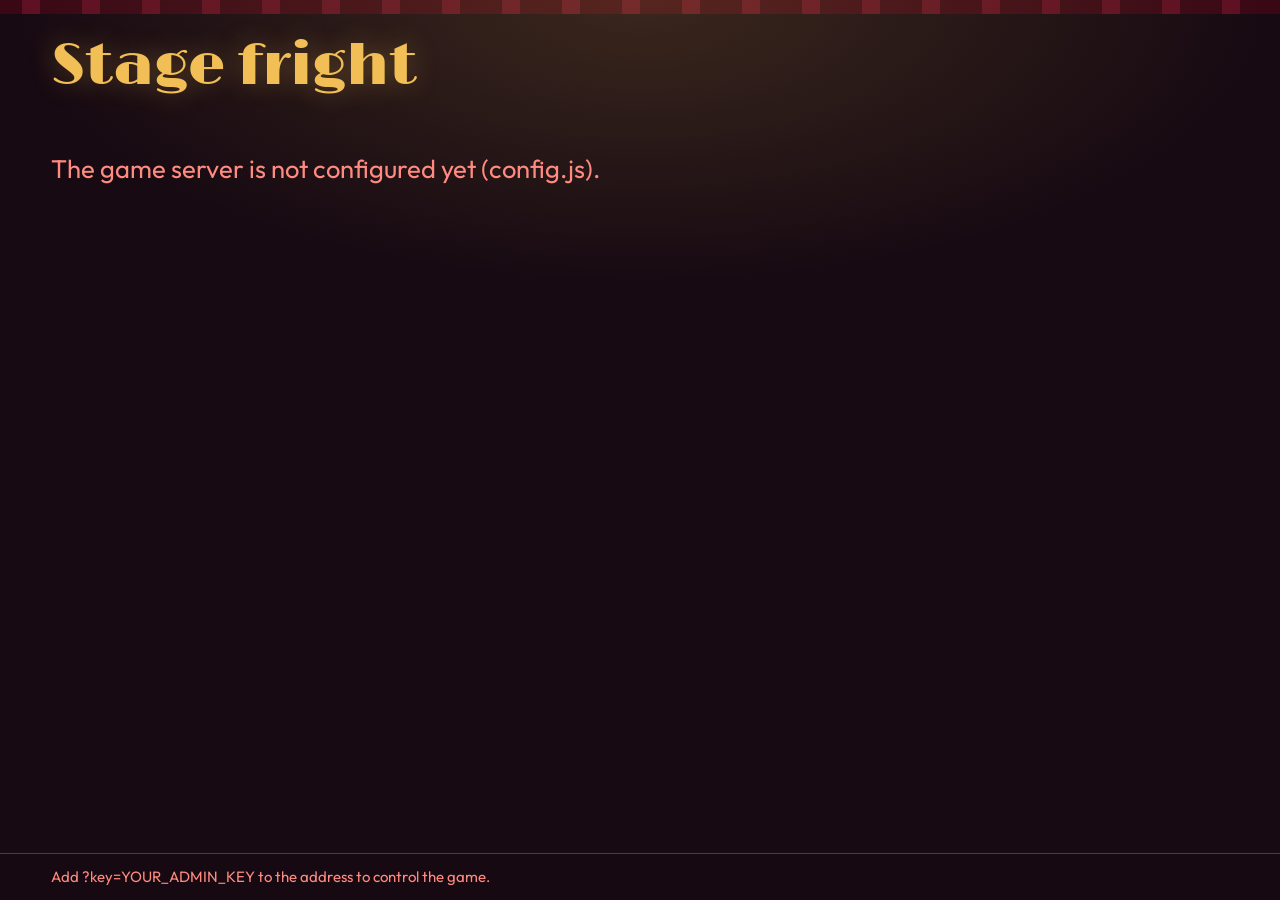
==== tv.html @ 47933998 "Party missions game: invitation, phone voting, TV stage and Apps Script backend Co-Authored-By: Clau" ====
<!doctype html>
<html lang="en">
<head>
  <meta charset="utf-8">
  <meta name="viewport" content="width=device-width, initial-scale=1">
  <meta name="robots" content="noindex">
  <title>The Show Must Go On · Stage</title>
  <link rel="preconnect" href="https://fonts.googleapis.com">
  <link rel="preconnect" href="https://fonts.gstatic.com" crossorigin>
  <link rel="stylesheet" href="https://fonts.googleapis.com/css2?family=Limelight&family=Outfit:wght@400;600;700&display=swap">
  <link rel="stylesheet" href="style.css">
  <style>
    body { overflow-x: hidden; }
    .stage {
      min-height: 100vh;
      padding: 4vh 4vw 120px;
      display: grid;
      align-content: start;
      gap: 3vh;
    }
    .stage h1, .stage h2 {
      font-family: var(--font-display);
      font-weight: 400;
      color: var(--brass);
      margin: 0;
      line-height: 1.05;
      text-wrap: balance;
      text-shadow: 0 0 28px rgba(241, 191, 85, 0.3);
    }
    .stage h1 { font-size: clamp(40px, 7vw, 110px); }
    .stage h2 { font-size: clamp(30px, 4.6vw, 72px); }
    .stage .eyebrow { font-size: clamp(14px, 1.3vw, 22px); }
    .lead { font-size: clamp(18px, 2vw, 32px); }
    .lobby { display: grid; grid-template-columns: 1fr auto; gap: 4vw; align-items: center; }
    .qr { background: var(--paper); padding: 18px; border-radius: 18px; width: clamp(200px, 26vw, 420px); }
    .qr svg { display: block; width: 100%; height: auto; }
    .url { font-size: clamp(14px, 1.4vw, 22px); color: var(--muted); word-break: break-all; }
    .opts { display: grid; grid-template-columns: repeat(3, minmax(0, 1fr)); gap: 2vw; }
    .opt {
      border: 2px solid var(--line);
      border-radius: 20px;
      padding: 2.4vw;
      background: rgba(251, 241, 225, 0.05);
      display: grid; gap: 1.2vw; align-content: start;
      font-size: clamp(18px, 1.9vw, 34px);
      transition: opacity 0.5s, border-color 0.5s, transform 0.5s;
    }
    .opt .letter { font-family: var(--font-display); color: var(--brass); font-size: 1.8em; line-height: 1; }
    .opt .who { font-size: 0.62em; color: var(--muted); }
    .opt.correct { border-color: var(--ok); background: rgba(127, 212, 155, 0.15); transform: scale(1.03); }
    .opt.dim { opacity: 0.35; }
    .chips { display: flex; flex-wrap: wrap; gap: 10px; }
    .chip { border: 1px solid var(--line); border-radius: 999px; padding: 6px 14px; font-size: clamp(14px, 1.2vw, 20px); }
    .chip.on { border-color: var(--brass); background: rgba(241, 191, 85, 0.15); }
    .verdict { font-size: clamp(22px, 2.6vw, 44px); font-weight: 700; }
    .split { display: grid; grid-template-columns: minmax(0, 1fr) minmax(260px, 28vw); gap: 3vw; align-items: start; }
    .board { font-size: clamp(16px, 1.6vw, 28px); }
    .podium { display: grid; grid-template-columns: repeat(3, minmax(0, 1fr)); gap: 2vw; align-items: end; text-align: center; }
    .podium .step { border: 2px solid var(--brass); border-radius: 18px 18px 0 0; padding: 2vw 1vw; background: rgba(241, 191, 85, 0.1); }
    .podium .step .nm { font-family: var(--font-display); font-size: clamp(22px, 3vw, 54px); color: var(--paper); }
    .podium .step .pt { font-size: clamp(16px, 1.8vw, 30px); color: var(--brass); font-weight: 700; }
    .podium .p1 { min-height: 34vh; } .podium .p2 { min-height: 25vh; } .podium .p3 { min-height: 18vh; }
    .rest { display: grid; grid-template-columns: repeat(auto-fill, minmax(260px, 1fr)); gap: 6px 3vw; font-size: clamp(16px, 1.5vw, 26px); }
    .rest div { display: flex; justify-content: space-between; border-bottom: 1px solid var(--line); padding: 4px 0; }
    .rest strong { color: var(--brass); }
    .controls {
      position: fixed; left: 0; right: 0; bottom: 0;
      display: flex; flex-wrap: wrap; gap: 10px; align-items: center;
      padding: 12px 4vw;
      background: rgba(23, 10, 18, 0.92);
      border-top: 1px solid var(--line);
      font-size: 15px;
      z-index: 5;
    }
    .controls .btn { padding: 8px 16px; }
    .controls .spacer { flex: 1; }
    .controls.hidden-bar { opacity: 0; }
    .controls.hidden-bar:hover { opacity: 1; }
    @media (max-width: 800px) {
      .lobby, .split { grid-template-columns: 1fr; }
      .opts { grid-template-columns: 1fr; }
    }
  </style>
</head>
<body>
  <main class="stage" id="stage"><p class="lead muted">Setting the stage…</p></main>
  <nav class="controls" id="controls" aria-label="Host controls"></nav>
  <div class="toast" id="toast" hidden></div>
  <script src="config.js"></script>
  <script src="api.js"></script>
  <script src="qrcode.js"></script>
  <script src="tv.js"></script>
</body>
</html>
---- style.css ----
/* Stage at night: velvet curtain, brass, warm spotlight. */
:root {
  --night: #170a12;
  --velvet: #5e0f22;
  --velvet-deep: #3a0815;
  --brass: #f1bf55;
  --brass-dim: #b98b2f;
  --paper: #fbf1e1;
  --muted: #c8aeb2;
  --line: rgba(241, 191, 85, 0.28);
  --ok: #7fd49b;
  --bad: #ff8a80;
  --font-display: 'Limelight', 'Georgia', serif;
  --font-body: 'Outfit', system-ui, -apple-system, 'Segoe UI', sans-serif;
  color-scheme: dark;
}

* { box-sizing: border-box; }

html, body { margin: 0; }

body {
  min-height: 100vh;
  background:
    radial-gradient(ellipse 70% 45% at 50% 0%, rgba(241, 191, 85, 0.16), transparent 70%),
    repeating-linear-gradient(90deg, var(--velvet-deep) 0 22px, var(--velvet) 22px 40px, var(--velvet-deep) 40px 60px) top / 100% 14px no-repeat,
    var(--night);
  color: var(--paper);
  font-family: var(--font-body);
  font-size: 17px;
  line-height: 1.5;
}

button { font: inherit; color: inherit; cursor: pointer; }
button:focus-visible, a:focus-visible { outline: 3px solid var(--brass); outline-offset: 2px; }

.wrap {
  max-width: 560px;
  margin: 0 auto;
  padding-block: 28px 64px;
  padding-left: max(16px, env(safe-area-inset-left, 0px));
  padding-right: max(16px, env(safe-area-inset-right, 0px));
  display: grid;
  gap: 20px;
}

/* ---------- marquee header */
.marquee {
  text-align: center;
  padding: 26px 18px 22px;
  border: 2px solid var(--brass);
  border-radius: 14px;
  position: relative;
  background: linear-gradient(180deg, rgba(94, 15, 34, 0.65), rgba(23, 10, 18, 0.8));
}
.marquee::before {
  content: '';
  position: absolute;
  inset: 6px;
  border-radius: 9px;
  background-image: radial-gradient(circle, var(--brass) 2.2px, transparent 2.6px);
  background-size: 18px 18px;
  -webkit-mask: linear-gradient(#000 0 0) content-box exclude, linear-gradient(#000 0 0);
  mask: linear-gradient(#000 0 0) content-box exclude, linear-gradient(#000 0 0);
  padding: 4px;
  opacity: 0.85;
  pointer-events: none;
}
.marquee h1 {
  font-family: var(--font-display);
  font-weight: 400;
  font-size: clamp(30px, 8vw, 44px);
  line-height: 1.05;
  margin: 0 0 10px;
  color: var(--brass);
  text-shadow: 0 0 18px rgba(241, 191, 85, 0.35);
  text-wrap: balance;
}
.marquee .when { font-weight: 600; letter-spacing: 0.02em; }
.marquee .where { color: var(--muted); font-size: 15px; }

#app { display: grid; gap: 20px; min-width: 0; }

/* ---------- cards */
.card {
  background: rgba(251, 241, 225, 0.05);
  border: 1px solid var(--line);
  border-radius: 14px;
  padding: 20px;
  display: grid;
  gap: 14px;
}
.card h2 {
  font-family: var(--font-display);
  font-weight: 400;
  color: var(--brass);
  font-size: 24px;
  margin: 0;
  line-height: 1.15;
  text-wrap: balance;
}
.card p { margin: 0; }
.eyebrow {
  text-transform: uppercase;
  letter-spacing: 0.14em;
  font-size: 12px;
  font-weight: 700;
  color: var(--brass-dim);
}
.muted { color: var(--muted); }
.small { font-size: 14px; }

/* ---------- buttons */
.btn {
  border: 1px solid var(--brass);
  background: transparent;
  border-radius: 999px;
  padding: 12px 20px;
  font-weight: 600;
  text-align: center;
  transition: background 0.15s, color 0.15s;
}
.btn:hover { background: rgba(241, 191, 85, 0.12); }
.btn.primary { background: var(--brass); color: var(--night); }
.btn.primary:hover { background: #ffd47a; }
.btn:disabled { opacity: 0.5; cursor: default; }
.linkish {
  background: none; border: 0; padding: 0;
  color: var(--muted); text-decoration: underline; font-size: 14px;
  justify-self: start;
}

.names {
  display: grid;
  grid-template-columns: repeat(auto-fill, minmax(140px, 1fr));
  gap: 10px;
}
.names .btn { border-radius: 12px; }

.choices { display: grid; gap: 10px; }
.choice {
  display: grid;
  gap: 2px;
  text-align: left;
  border: 1px solid var(--line);
  border-radius: 12px;
  background: rgba(251, 241, 225, 0.04);
  padding: 14px 16px;
}
.choice strong { font-size: 16px; }
.choice span { color: var(--muted); font-size: 14px; }
.choice.selected { border-color: var(--brass); background: rgba(241, 191, 85, 0.16); box-shadow: 0 0 0 1px var(--brass) inset; }

/* ---------- missions */
.missions { position: relative; }
.missions .content { display: grid; gap: 14px; transition: filter 0.3s; }
.missions.hidden .content { filter: blur(9px); user-select: none; pointer-events: none; }
.missions .cover {
  position: absolute; inset: 0;
  display: grid; place-items: center;
  background: rgba(23, 10, 18, 0.25);
  border-radius: 14px;
}
.real {
  border: 2px solid var(--brass);
  border-radius: 12px;
  padding: 14px 16px;
  background: rgba(241, 191, 85, 0.1);
  font-size: 19px;
  font-weight: 600;
}
.decoy {
  border: 1px dashed var(--line);
  border-radius: 12px;
  padding: 10px 14px;
  color: var(--paper);
}

ol.rules, ul.rules { margin: 0; padding-left: 20px; display: grid; gap: 8px; }
.points {
  display: grid; gap: 6px;
  border-top: 1px solid var(--line);
  padding-top: 12px;
  font-size: 15px;
}

.vote-option {
  display: grid; grid-template-columns: auto 1fr; gap: 12px; align-items: start;
  text-align: left;
  border: 1px solid var(--line);
  border-radius: 12px;
  background: rgba(251, 241, 225, 0.04);
  padding: 14px;
}
.vote-option .letter {
  font-family: var(--font-display);
  color: var(--brass);
  font-size: 24px;
  line-height: 1;
}
.vote-option.selected { border-color: var(--brass); background: rgba(241, 191, 85, 0.16); box-shadow: 0 0 0 1px var(--brass) inset; }
.vote-option.correct { border-color: var(--ok); background: rgba(127, 212, 155, 0.14); }
.vote-option.dim { opacity: 0.45; }

.big-number {
  font-family: var(--font-display);
  font-size: 56px;
  color: var(--brass);
  line-height: 1;
}

.toast {
  position: fixed; left: 50%; bottom: calc(18px + env(safe-area-inset-bottom, 0px));
  transform: translateX(-50%);
  background: var(--paper); color: var(--night);
  padding: 10px 18px; border-radius: 999px;
  font-weight: 600; font-size: 15px;
  max-width: calc(100% - 32px);
  text-align: center;
  z-index: 20;
}
.error { color: var(--bad); }

table.board { width: 100%; border-collapse: collapse; font-variant-numeric: tabular-nums; }
table.board td { padding: 6px 4px; border-bottom: 1px solid var(--line); }
table.board td:last-child { text-align: right; font-weight: 700; color: var(--brass); }
table.board tr.me td { color: var(--brass); font-weight: 700; }

@media (prefers-reduced-motion: reduce) {
  * { transition: none !important; animation: none !important; }
}
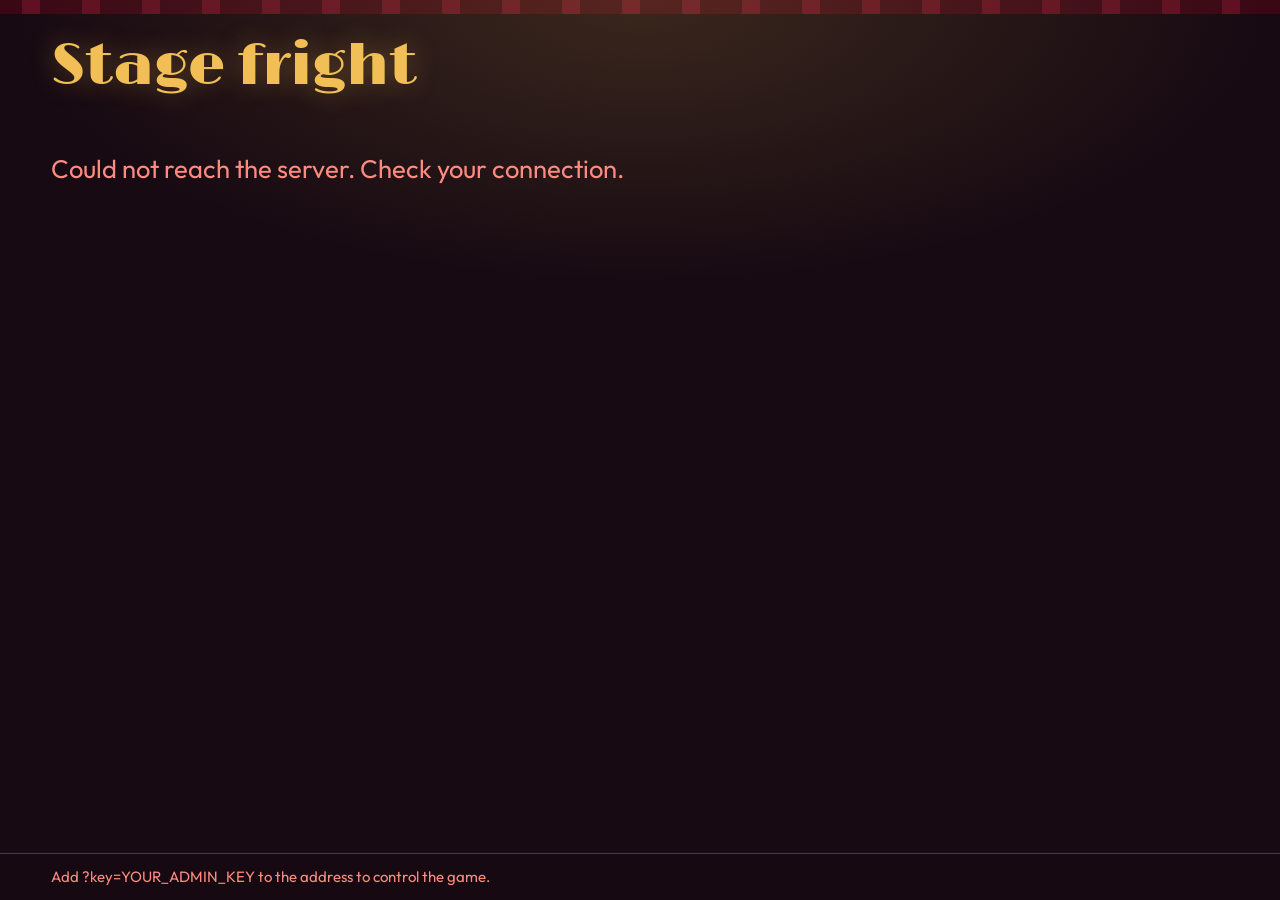
==== commit 7755f748: "Bust stale caches of scripts and fix the marquee border Co-Authored-By: Claude Opus 5.5 <noreply@ant" ====
--- a/tv.html
+++ b/tv.html
@@ -8,7 +8,7 @@
   <link rel="preconnect" href="https://fonts.googleapis.com">
   <link rel="preconnect" href="https://fonts.gstatic.com" crossorigin>
   <link rel="stylesheet" href="https://fonts.googleapis.com/css2?family=Limelight&family=Outfit:wght@400;600;700&display=swap">
-  <link rel="stylesheet" href="style.css">
+  <link rel="stylesheet" href="style.css?v=2">
   <style>
     body { overflow-x: hidden; }
     .stage {
@@ -86,9 +86,9 @@
   <main class="stage" id="stage"><p class="lead muted">Setting the stage…</p></main>
   <nav class="controls" id="controls" aria-label="Host controls"></nav>
   <div class="toast" id="toast" hidden></div>
-  <script src="config.js"></script>
-  <script src="api.js"></script>
-  <script src="qrcode.js"></script>
-  <script src="tv.js"></script>
+  <script src="config.js?v=2"></script>
+  <script src="api.js?v=2"></script>
+  <script src="qrcode.js?v=2"></script>
+  <script src="tv.js?v=2"></script>
 </body>
 </html>
--- a/style.css
+++ b/style.css
@@ -56,14 +56,9 @@
 .marquee::before {
   content: '';
   position: absolute;
-  inset: 6px;
+  inset: 7px;
   border-radius: 9px;
-  background-image: radial-gradient(circle, var(--brass) 2.2px, transparent 2.6px);
-  background-size: 18px 18px;
-  -webkit-mask: linear-gradient(#000 0 0) content-box exclude, linear-gradient(#000 0 0);
-  mask: linear-gradient(#000 0 0) content-box exclude, linear-gradient(#000 0 0);
-  padding: 4px;
-  opacity: 0.85;
+  border: 4px dotted rgba(241, 191, 85, 0.75);
   pointer-events: none;
 }
 .marquee h1 {
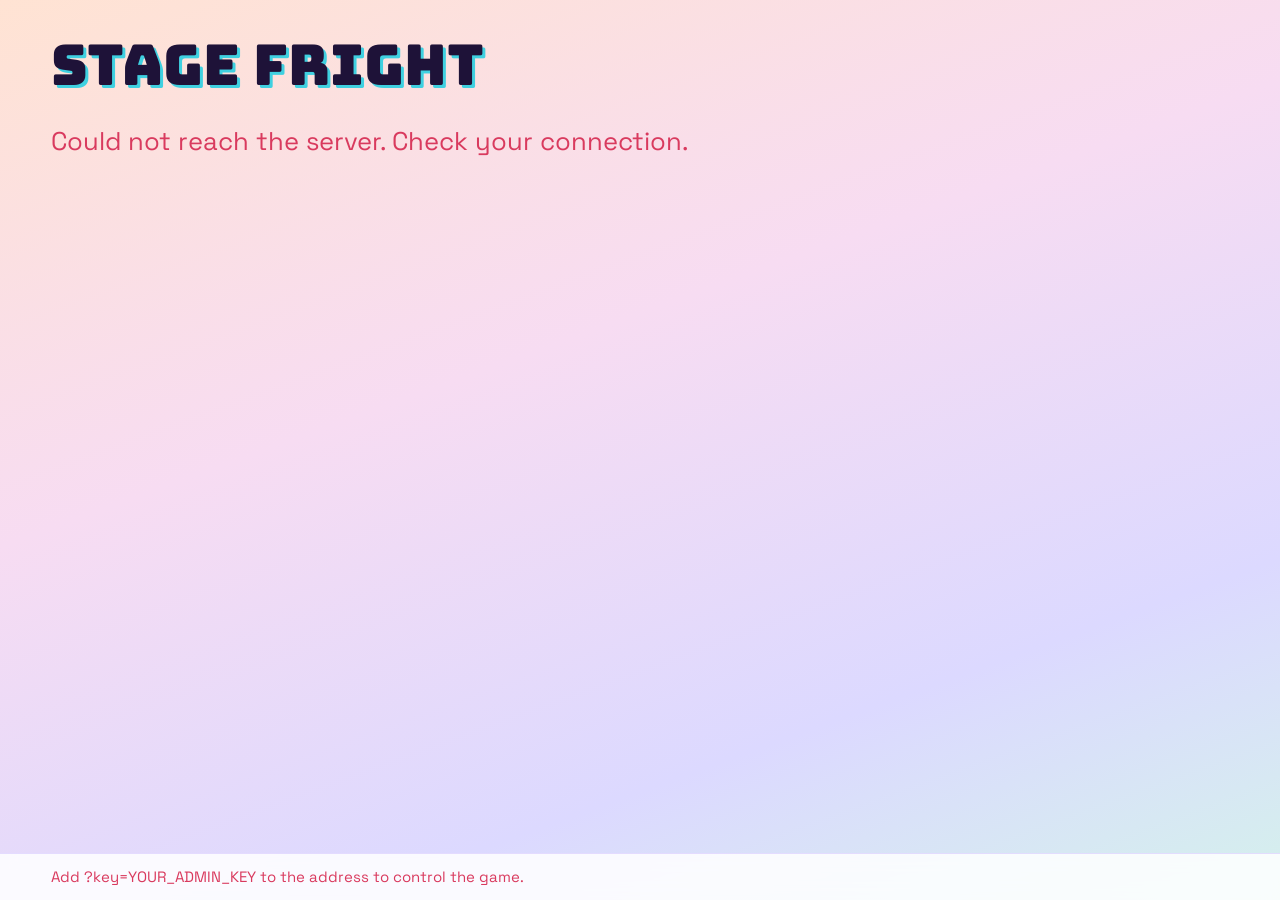
==== commit 8deaafb4: "Restyle the site in the pastel 80s 'Neon Chrome' look Co-Authored-By: Claude Opus 5.5 <noreply@anthr" ====
--- a/tv.html
+++ b/tv.html
@@ -7,8 +7,8 @@
   <title>The Show Must Go On · Stage</title>
   <link rel="preconnect" href="https://fonts.googleapis.com">
   <link rel="preconnect" href="https://fonts.gstatic.com" crossorigin>
-  <link rel="stylesheet" href="https://fonts.googleapis.com/css2?family=Limelight&family=Outfit:wght@400;600;700&display=swap">
-  <link rel="stylesheet" href="style.css?v=2">
+  <link rel="stylesheet" href="https://fonts.googleapis.com/css2?family=Bungee&family=Mr+Dafoe&family=Space+Grotesk:wght@400;600;700&display=swap">
+  <link rel="stylesheet" href="style.css?v=3">
   <style>
     body { overflow-x: hidden; }
     .stage {
@@ -18,56 +18,73 @@
       align-content: start;
       gap: 3vh;
     }
-    .stage h1, .stage h2 {
+    .stage h2 {
       font-family: var(--font-display);
       font-weight: 400;
-      color: var(--brass);
+      text-transform: uppercase;
+      color: var(--ink);
       margin: 0;
       line-height: 1.05;
       text-wrap: balance;
-      text-shadow: 0 0 28px rgba(241, 191, 85, 0.3);
+      font-size: clamp(30px, 4.4vw, 70px);
+      text-shadow: 3px 3px 0 var(--cyan);
     }
-    .stage h1 { font-size: clamp(40px, 7vw, 110px); }
-    .stage h2 { font-size: clamp(30px, 4.6vw, 72px); }
+    .stage .logo { font-size: clamp(56px, 8.5vw, 140px); margin-bottom: 0.45em; }
+    .stage .logo.small-logo { font-size: clamp(40px, 5.6vw, 92px); }
     .stage .eyebrow { font-size: clamp(14px, 1.3vw, 22px); }
-    .lead { font-size: clamp(18px, 2vw, 32px); }
+    .lead { font-size: clamp(18px, 2vw, 32px); margin: 0; }
+    .panel {
+      background: var(--card);
+      border: 1px solid rgba(255, 255, 255, 0.95);
+      border-radius: 28px;
+      box-shadow: 0 20px 40px rgba(124, 77, 255, 0.12);
+      backdrop-filter: blur(8px);
+      padding: 2.4vw;
+    }
     .lobby { display: grid; grid-template-columns: 1fr auto; gap: 4vw; align-items: center; }
-    .qr { background: var(--paper); padding: 18px; border-radius: 18px; width: clamp(200px, 26vw, 420px); }
+    .qr { background: #fff; padding: 18px; border-radius: 22px; width: clamp(200px, 26vw, 420px); box-shadow: 8px 8px 0 var(--pink), 16px 16px 0 var(--cyan); }
     .qr svg { display: block; width: 100%; height: auto; }
-    .url { font-size: clamp(14px, 1.4vw, 22px); color: var(--muted); word-break: break-all; }
+    .url { font-size: clamp(14px, 1.4vw, 22px); color: var(--muted); word-break: break-all; margin-top: 18px; }
     .opts { display: grid; grid-template-columns: repeat(3, minmax(0, 1fr)); gap: 2vw; }
     .opt {
-      border: 2px solid var(--line);
-      border-radius: 20px;
+      border: 2px solid rgba(124, 77, 255, 0.15);
+      border-radius: 24px;
       padding: 2.4vw;
-      background: rgba(251, 241, 225, 0.05);
+      background: rgba(255, 255, 255, 0.85);
       display: grid; gap: 1.2vw; align-content: start;
       font-size: clamp(18px, 1.9vw, 34px);
       transition: opacity 0.5s, border-color 0.5s, transform 0.5s;
     }
-    .opt .letter { font-family: var(--font-display); color: var(--brass); font-size: 1.8em; line-height: 1; }
+    .opt .letter { font-family: var(--font-display); color: var(--pink); text-shadow: 3px 3px 0 var(--cyan); font-size: 1.8em; line-height: 1; }
     .opt .who { font-size: 0.62em; color: var(--muted); }
-    .opt.correct { border-color: var(--ok); background: rgba(127, 212, 155, 0.15); transform: scale(1.03); }
-    .opt.dim { opacity: 0.35; }
+    .opt.correct { border: 3px solid var(--ok); background: #e3f8f1; transform: scale(1.03); box-shadow: 6px 6px 0 var(--ok); }
+    .opt.dim { opacity: 0.4; }
     .chips { display: flex; flex-wrap: wrap; gap: 10px; }
-    .chip { border: 1px solid var(--line); border-radius: 999px; padding: 6px 14px; font-size: clamp(14px, 1.2vw, 20px); }
-    .chip.on { border-color: var(--brass); background: rgba(241, 191, 85, 0.15); }
-    .verdict { font-size: clamp(22px, 2.6vw, 44px); font-weight: 700; }
+    .chip { border: 1.5px solid var(--line); background: rgba(255, 255, 255, 0.5); border-radius: 999px; padding: 6px 14px; font-size: clamp(14px, 1.2vw, 20px); color: var(--muted); }
+    .chip.on { border-color: var(--violet); background: #fff; color: var(--ink); font-weight: 700; }
+    .verdict { font-size: clamp(22px, 2.6vw, 44px); font-weight: 700; margin: 0; }
     .split { display: grid; grid-template-columns: minmax(0, 1fr) minmax(260px, 28vw); gap: 3vw; align-items: start; }
     .board { font-size: clamp(16px, 1.6vw, 28px); }
     .podium { display: grid; grid-template-columns: repeat(3, minmax(0, 1fr)); gap: 2vw; align-items: end; text-align: center; }
-    .podium .step { border: 2px solid var(--brass); border-radius: 18px 18px 0 0; padding: 2vw 1vw; background: rgba(241, 191, 85, 0.1); }
-    .podium .step .nm { font-family: var(--font-display); font-size: clamp(22px, 3vw, 54px); color: var(--paper); }
-    .podium .step .pt { font-size: clamp(16px, 1.8vw, 30px); color: var(--brass); font-weight: 700; }
-    .podium .p1 { min-height: 34vh; } .podium .p2 { min-height: 25vh; } .podium .p3 { min-height: 18vh; }
+    .podium .step {
+      border-radius: 24px 24px 0 0; padding: 2vw 1vw;
+      background: rgba(255, 255, 255, 0.8);
+      border: 2px solid var(--ink);
+      box-shadow: 6px 6px 0 var(--cyan);
+    }
+    .podium .p1 { min-height: 34vh; box-shadow: 6px 6px 0 var(--pink), 12px 12px 0 var(--cyan); }
+    .podium .p2 { min-height: 25vh; } .podium .p3 { min-height: 18vh; }
+    .podium .step .nm { font-family: var(--font-display); font-size: clamp(22px, 3vw, 54px); color: var(--ink); text-transform: uppercase; }
+    .podium .step .pt { font-size: clamp(16px, 1.8vw, 30px); color: var(--violet); font-weight: 700; }
     .rest { display: grid; grid-template-columns: repeat(auto-fill, minmax(260px, 1fr)); gap: 6px 3vw; font-size: clamp(16px, 1.5vw, 26px); }
     .rest div { display: flex; justify-content: space-between; border-bottom: 1px solid var(--line); padding: 4px 0; }
-    .rest strong { color: var(--brass); }
+    .rest strong { color: var(--violet); }
     .controls {
       position: fixed; left: 0; right: 0; bottom: 0;
       display: flex; flex-wrap: wrap; gap: 10px; align-items: center;
       padding: 12px 4vw;
-      background: rgba(23, 10, 18, 0.92);
+      background: rgba(255, 255, 255, 0.85);
+      backdrop-filter: blur(8px);
       border-top: 1px solid var(--line);
       font-size: 15px;
       z-index: 5;
@@ -86,9 +103,9 @@
   <main class="stage" id="stage"><p class="lead muted">Setting the stage…</p></main>
   <nav class="controls" id="controls" aria-label="Host controls"></nav>
   <div class="toast" id="toast" hidden></div>
-  <script src="config.js?v=2"></script>
-  <script src="api.js?v=2"></script>
-  <script src="qrcode.js?v=2"></script>
-  <script src="tv.js?v=2"></script>
+  <script src="config.js?v=3"></script>
+  <script src="api.js?v=3"></script>
+  <script src="qrcode.js?v=3"></script>
+  <script src="tv.js?v=3"></script>
 </body>
 </html>
--- a/style.css
+++ b/style.css
@@ -1,97 +1,110 @@
-/* Stage at night: velvet curtain, brass, warm spotlight. */
+/* Neon Chrome: an 80s sunrise. Pastel gradient sky, glassy cards,
+   blocky caps with stacked pink/cyan shadows and a brush-script accent. */
 :root {
-  --night: #170a12;
-  --velvet: #5e0f22;
-  --velvet-deep: #3a0815;
-  --brass: #f1bf55;
-  --brass-dim: #b98b2f;
-  --paper: #fbf1e1;
-  --muted: #c8aeb2;
-  --line: rgba(241, 191, 85, 0.28);
-  --ok: #7fd49b;
-  --bad: #ff8a80;
-  --font-display: 'Limelight', 'Georgia', serif;
-  --font-body: 'Outfit', system-ui, -apple-system, 'Segoe UI', sans-serif;
-  color-scheme: dark;
+  --ink: #1e1238;
+  --muted: #675a83;
+  --pink: #ff4f8b;
+  --cyan: #3fd0e0;
+  --violet: #7c4dff;
+  --card: rgba(255, 255, 255, 0.72);
+  --card-solid: #ffffff;
+  --line: rgba(124, 77, 255, 0.18);
+  --ok: #14a37f;
+  --bad: #d93a5e;
+  --sky: linear-gradient(160deg, #ffe3d3 0%, #f7dcf2 40%, #dcd9ff 75%, #d4f1ec 100%);
+  --font-display: 'Bungee', 'Arial Black', sans-serif;
+  --font-script: 'Mr Dafoe', 'Brush Script MT', cursive;
+  --font-body: 'Space Grotesk', system-ui, -apple-system, 'Segoe UI', sans-serif;
+  color-scheme: light;
 }
 
 * { box-sizing: border-box; }
-
 html, body { margin: 0; }
 
 body {
   min-height: 100vh;
-  background:
-    radial-gradient(ellipse 70% 45% at 50% 0%, rgba(241, 191, 85, 0.16), transparent 70%),
-    repeating-linear-gradient(90deg, var(--velvet-deep) 0 22px, var(--velvet) 22px 40px, var(--velvet-deep) 40px 60px) top / 100% 14px no-repeat,
-    var(--night);
-  color: var(--paper);
+  background: var(--sky) fixed, #f7dcf2;
+  color: var(--ink);
   font-family: var(--font-body);
   font-size: 17px;
   line-height: 1.5;
 }
 
 button { font: inherit; color: inherit; cursor: pointer; }
-button:focus-visible, a:focus-visible { outline: 3px solid var(--brass); outline-offset: 2px; }
+button:focus-visible, a:focus-visible { outline: 3px solid var(--violet); outline-offset: 2px; }
 
 .wrap {
   max-width: 560px;
   margin: 0 auto;
-  padding-block: 28px 64px;
+  padding-block: 24px 64px;
   padding-left: max(16px, env(safe-area-inset-left, 0px));
   padding-right: max(16px, env(safe-area-inset-right, 0px));
   display: grid;
   gap: 20px;
 }
 
-/* ---------- marquee header */
+/* ---------- logo */
+.logo {
+  font-family: var(--font-display);
+  font-weight: 400;
+  text-transform: uppercase;
+  color: #fff;
+  -webkit-text-stroke: 1.5px var(--ink);
+  paint-order: stroke fill;
+  text-shadow: 3px 3px 0 var(--pink), 6px 6px 0 var(--cyan), 9px 9px 0 var(--ink);
+  line-height: 0.95;
+  margin: 0;
+  text-wrap: balance;
+}
+.logo .script {
+  display: block;
+  font-family: var(--font-script);
+  text-transform: none;
+  font-size: 1.15em;
+  color: var(--pink);
+  -webkit-text-stroke: 0;
+  text-shadow: 2px 2px 0 var(--ink);
+  margin-top: -0.12em;
+  transform: rotate(-6deg);
+}
+
 .marquee {
   text-align: center;
-  padding: 26px 18px 22px;
-  border: 2px solid var(--brass);
-  border-radius: 14px;
-  position: relative;
-  background: linear-gradient(180deg, rgba(94, 15, 34, 0.65), rgba(23, 10, 18, 0.8));
-}
-.marquee::before {
-  content: '';
-  position: absolute;
-  inset: 7px;
-  border-radius: 9px;
-  border: 4px dotted rgba(241, 191, 85, 0.75);
-  pointer-events: none;
-}
-.marquee h1 {
-  font-family: var(--font-display);
-  font-weight: 400;
-  font-size: clamp(30px, 8vw, 44px);
-  line-height: 1.05;
-  margin: 0 0 10px;
-  color: var(--brass);
-  text-shadow: 0 0 18px rgba(241, 191, 85, 0.35);
-  text-wrap: balance;
-}
-.marquee .when { font-weight: 600; letter-spacing: 0.02em; }
+  padding: 30px 18px 22px;
+  border-radius: 28px;
+  background: rgba(255, 255, 255, 0.55);
+  border: 1px solid rgba(255, 255, 255, 0.9);
+  box-shadow: 0 20px 40px rgba(124, 77, 255, 0.12);
+  backdrop-filter: blur(10px);
+  display: grid;
+  gap: 6px;
+}
+.marquee .logo { font-size: clamp(40px, 12vw, 58px); margin-bottom: 14px; }
+.marquee .when { font-weight: 700; text-transform: uppercase; letter-spacing: 0.1em; font-size: 14px; }
 .marquee .where { color: var(--muted); font-size: 15px; }
 
 #app { display: grid; gap: 20px; min-width: 0; }
 
 /* ---------- cards */
 .card {
-  background: rgba(251, 241, 225, 0.05);
-  border: 1px solid var(--line);
-  border-radius: 14px;
-  padding: 20px;
+  background: var(--card);
+  border: 1px solid rgba(255, 255, 255, 0.95);
+  border-radius: 24px;
+  box-shadow: 0 12px 30px rgba(60, 40, 120, 0.08);
+  backdrop-filter: blur(8px);
+  padding: 22px 20px;
   display: grid;
   gap: 14px;
 }
 .card h2 {
   font-family: var(--font-display);
   font-weight: 400;
-  color: var(--brass);
+  text-transform: uppercase;
   font-size: 24px;
+  line-height: 1.1;
   margin: 0;
-  line-height: 1.15;
+  color: var(--ink);
+  text-shadow: 2px 2px 0 var(--cyan);
   text-wrap: balance;
 }
 .card p { margin: 0; }
@@ -100,25 +113,35 @@
   letter-spacing: 0.14em;
   font-size: 12px;
   font-weight: 700;
-  color: var(--brass-dim);
+  color: var(--pink);
+  margin: 0;
 }
 .muted { color: var(--muted); }
 .small { font-size: 14px; }
 
 /* ---------- buttons */
 .btn {
-  border: 1px solid var(--brass);
-  background: transparent;
+  border: 1.5px solid var(--violet);
+  color: var(--violet);
+  background: rgba(255, 255, 255, 0.6);
   border-radius: 999px;
   padding: 12px 20px;
-  font-weight: 600;
+  font-weight: 700;
   text-align: center;
-  transition: background 0.15s, color 0.15s;
-}
-.btn:hover { background: rgba(241, 191, 85, 0.12); }
-.btn.primary { background: var(--brass); color: var(--night); }
-.btn.primary:hover { background: #ffd47a; }
-.btn:disabled { opacity: 0.5; cursor: default; }
+  transition: background 0.15s, transform 0.15s;
+}
+.btn:hover { background: #fff; }
+.btn.primary {
+  border: 0;
+  color: #fff;
+  background: linear-gradient(135deg, var(--pink), var(--violet));
+  font-family: var(--font-display);
+  font-weight: 400;
+  letter-spacing: 0.03em;
+  box-shadow: 3px 3px 0 var(--cyan);
+}
+.btn.primary:hover { transform: translate(-1px, -1px); box-shadow: 4px 4px 0 var(--cyan); }
+.btn:disabled { opacity: 0.55; cursor: default; }
 .linkish {
   background: none; border: 0; padding: 0;
   color: var(--muted); text-decoration: underline; font-size: 14px;
@@ -130,21 +153,20 @@
   grid-template-columns: repeat(auto-fill, minmax(140px, 1fr));
   gap: 10px;
 }
-.names .btn { border-radius: 12px; }
+.names .btn { border-radius: 16px; color: var(--ink); }
 
 .choices { display: grid; gap: 10px; }
-.choice {
-  display: grid;
-  gap: 2px;
+.choice, .vote-option {
   text-align: left;
-  border: 1px solid var(--line);
-  border-radius: 12px;
-  background: rgba(251, 241, 225, 0.04);
+  border: 1.5px solid rgba(124, 77, 255, 0.15);
+  border-radius: 18px;
+  background: rgba(255, 255, 255, 0.85);
   padding: 14px 16px;
 }
+.choice { display: grid; gap: 2px; }
 .choice strong { font-size: 16px; }
 .choice span { color: var(--muted); font-size: 14px; }
-.choice.selected { border-color: var(--brass); background: rgba(241, 191, 85, 0.16); box-shadow: 0 0 0 1px var(--brass) inset; }
+.choice.selected, .vote-option.selected { border-color: var(--violet); background: #f1ebff; }
 
 /* ---------- missions */
 .missions { position: relative; }
@@ -153,63 +175,45 @@
 .missions .cover {
   position: absolute; inset: 0;
   display: grid; place-items: center;
-  background: rgba(23, 10, 18, 0.25);
+  background: rgba(255, 255, 255, 0.25);
+  border-radius: 24px;
+}
+.real {
+  background: linear-gradient(135deg, #f1ebff, #ffe9ef);
+  border: 2px solid var(--ink);
+  box-shadow: 4px 4px 0 var(--pink);
+  border-radius: 18px;
+  padding: 14px 16px;
+  font-size: 19px;
+  font-weight: 700;
+}
+.decoy {
+  border: 1.5px dashed rgba(124, 77, 255, 0.35);
   border-radius: 14px;
-}
-.real {
-  border: 2px solid var(--brass);
-  border-radius: 12px;
-  padding: 14px 16px;
-  background: rgba(241, 191, 85, 0.1);
-  font-size: 19px;
-  font-weight: 600;
-}
-.decoy {
-  border: 1px dashed var(--line);
-  border-radius: 12px;
   padding: 10px 14px;
-  color: var(--paper);
-}
-
-ol.rules, ul.rules { margin: 0; padding-left: 20px; display: grid; gap: 8px; }
-.points {
-  display: grid; gap: 6px;
-  border-top: 1px solid var(--line);
-  padding-top: 12px;
-  font-size: 15px;
-}
-
-.vote-option {
-  display: grid; grid-template-columns: auto 1fr; gap: 12px; align-items: start;
-  text-align: left;
-  border: 1px solid var(--line);
-  border-radius: 12px;
-  background: rgba(251, 241, 225, 0.04);
-  padding: 14px;
-}
+  background: rgba(255, 255, 255, 0.5);
+}
+
+ol.rules { margin: 0; padding-left: 20px; display: grid; gap: 8px; }
+.points { display: grid; gap: 6px; border-top: 1px solid var(--line); padding-top: 12px; font-size: 15px; }
+
+.vote-option { display: grid; grid-template-columns: auto 1fr; gap: 12px; align-items: start; }
 .vote-option .letter {
   font-family: var(--font-display);
-  color: var(--brass);
-  font-size: 24px;
-  line-height: 1;
-}
-.vote-option.selected { border-color: var(--brass); background: rgba(241, 191, 85, 0.16); box-shadow: 0 0 0 1px var(--brass) inset; }
-.vote-option.correct { border-color: var(--ok); background: rgba(127, 212, 155, 0.14); }
+  color: var(--pink);
+  text-shadow: 2px 2px 0 var(--cyan);
+  font-size: 22px;
+  line-height: 1.1;
+}
+.vote-option.correct { border: 2px solid var(--ok); background: #e3f8f1; }
 .vote-option.dim { opacity: 0.45; }
-
-.big-number {
-  font-family: var(--font-display);
-  font-size: 56px;
-  color: var(--brass);
-  line-height: 1;
-}
 
 .toast {
   position: fixed; left: 50%; bottom: calc(18px + env(safe-area-inset-bottom, 0px));
   transform: translateX(-50%);
-  background: var(--paper); color: var(--night);
+  background: var(--ink); color: #fff;
   padding: 10px 18px; border-radius: 999px;
-  font-weight: 600; font-size: 15px;
+  font-weight: 700; font-size: 15px;
   max-width: calc(100% - 32px);
   text-align: center;
   z-index: 20;
@@ -218,8 +222,8 @@
 
 table.board { width: 100%; border-collapse: collapse; font-variant-numeric: tabular-nums; }
 table.board td { padding: 6px 4px; border-bottom: 1px solid var(--line); }
-table.board td:last-child { text-align: right; font-weight: 700; color: var(--brass); }
-table.board tr.me td { color: var(--brass); font-weight: 700; }
+table.board td:last-child { text-align: right; font-weight: 700; color: var(--violet); }
+table.board tr.me td { color: var(--pink); font-weight: 700; }
 
 @media (prefers-reduced-motion: reduce) {
   * { transition: none !important; animation: none !important; }
